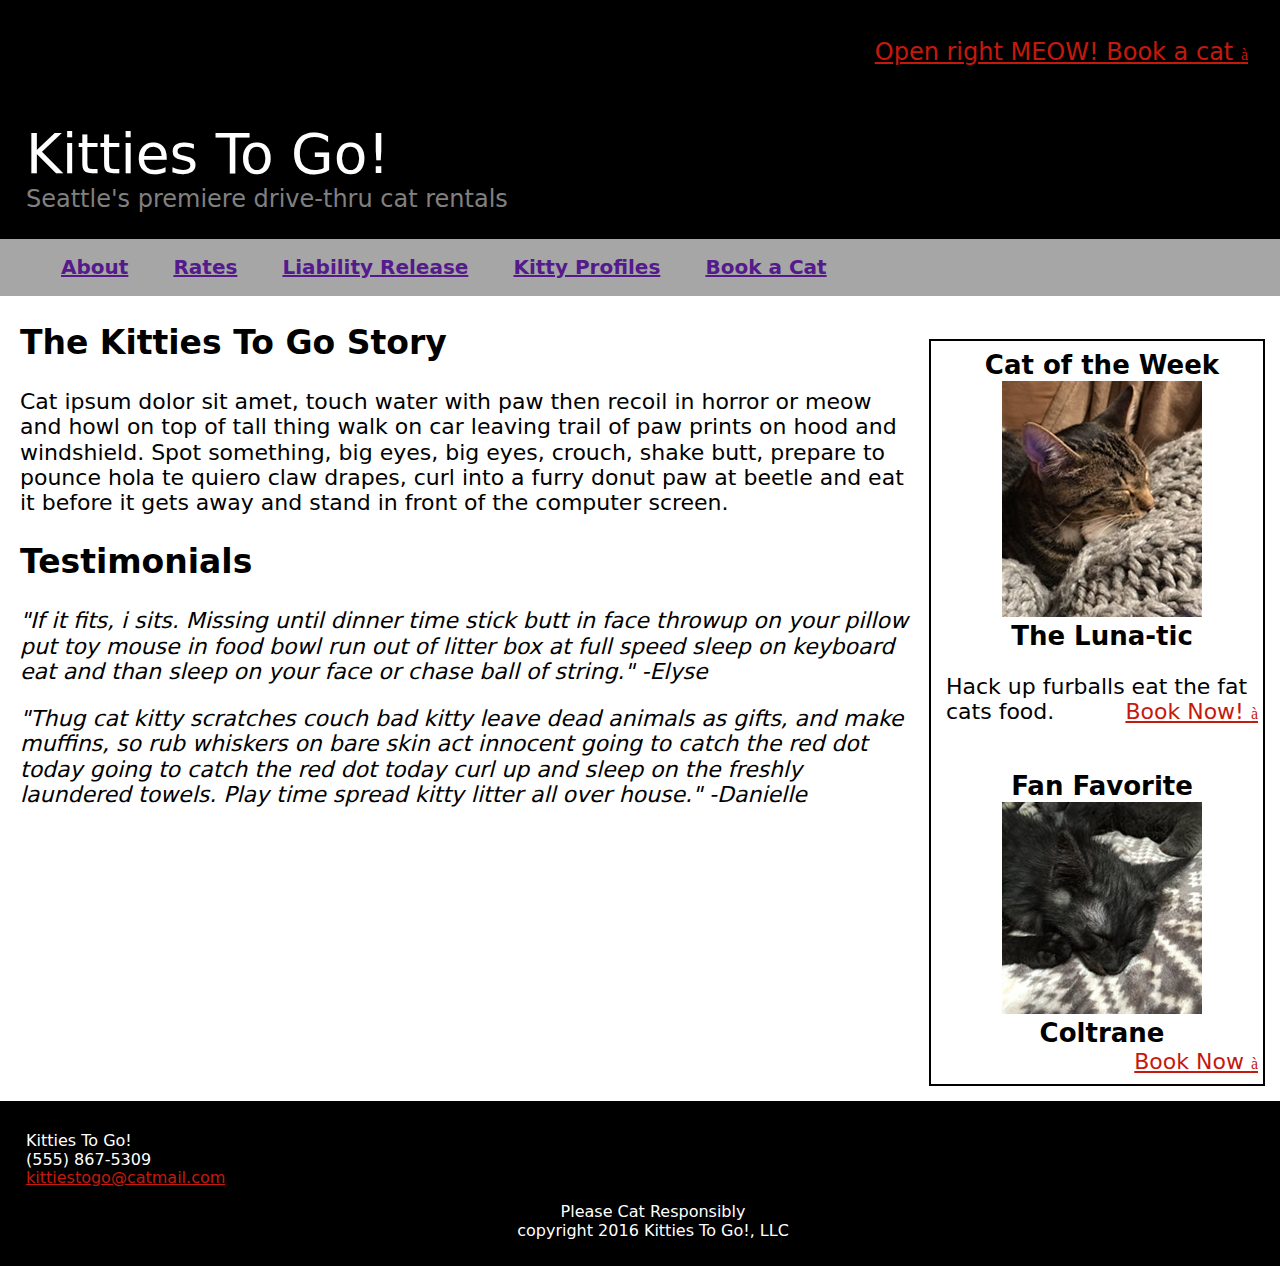
==== about.html @ 048bb228 "add new photos and pagefs" ====
<!DOCTYPE html>
<html lang="en">
  <head>
    <meta charset="utf-8">
    <link rel="stylesheet" type="text/css" href="stylesheets/normalize.css">
    <link rel="stylesheet" type="text/css" href="stylesheets/stylesheet.css">
  </head>
  
  <body>
    <header>
      <p class="cta"><a class="cta" href="#">Open right MEOW! Book a cat <span class="arrow">à</span></a>
      <h1>Kitties To Go!</h1>
      <span class="description">Seattle's premiere drive-thru cat rentals</span></p>
    </header>

  <nav>
    <ul>
      <li><a class="nav-link" href="">About</a></li>
      <li><a class="nav-link" href="">Rates</a></li>
      <li><a class="nav-link" href="">Liability Release</a></li>
      <li><a class="nav-link" href="">Kitty Profiles</a></li>
      <li><a class="nav-link" href="">Book a Cat</a></li>
    </ul>
  </nav>
  
  <section>
    <aside>
      <h3>Cat of the Week</h3>
      <img class="cats" src="images/Luna3.JPG" alt="Luna">
      <h3>The Luna-tic</h3>
      <p class="luna-about">Hack up furballs eat the fat cats food.<a class="CoTW-cta" href="">Book Now! <span class="arrow">à</span></a></p>
      <br>
      <h3>Fan Favorite</h3>  
      <img class="cats" src="images/Coltrane4.JPG" alt="Coltrane">
      <h3>Coltrane</h3>
      <a class="CoTW-cta" href="">Book Now <span class="arrow">à</span></a>
    </aside>
    <article class="about">
      <h2>The Kitties To Go Story</h2>
      <p>Cat ipsum dolor sit amet, touch water with paw then recoil in horror or meow and howl on top of tall thing walk on car leaving trail of paw prints on hood and windshield. Spot something, big eyes, big eyes, crouch, shake butt, prepare to pounce hola te quiero claw drapes, curl into a furry donut paw at beetle and eat it before it gets away and stand in front of the computer screen. </p>
    </article> 
    <article>
      <h2> Testimonials</h2>
      <p class="testimonials">"If it fits, i sits. Missing until dinner time stick butt in face throwup on your pillow put toy mouse in food bowl run out of litter box at full speed sleep on keyboard eat and than sleep on your face or chase ball of string." -Elyse</p>
      <p class="testimonials">"Thug cat kitty scratches couch bad kitty leave dead animals as gifts, and make muffins, so rub whiskers on bare skin act innocent going to catch the red dot today going to catch the red dot today curl up and sleep on the freshly laundered towels. Play time spread kitty litter all over house." -Danielle</p>
    </article> 
  </section>
  
  <footer>
      <p>Kitties To Go!
      <br>(555) 867-5309
      <br><a class="contact" href="mailto:kittiestogo@catmail.com">kittiestogo@catmail.com</a></p>
      <p class="disclaimer">Please Cat Responsibly
      <br>copyright 2016 Kitties To Go!, LLC</p>
    </footer>
  </body>
</html>
---- stylesheets/stylesheet.css ----
/* Site Header */
header, footer {
  background-color: #000000;
  color: #FFFFFF;
  margin: 0px;
  padding-left: 26px; 
  padding-bottom: 10px; 
  padding-top: 15px;
}

h1 {
  font-size: 55px; 
  font-weight: 100;
  padding: 0; 
  margin: 0;
}

h3 {
  font-size: 26px;
  padding: 0;
  margin: 0;
}

/* header description */
.description {
  background-color: #000000;
  color: gray;
  font-size: 24px; 
}

/* cat photo spacing */
.cats {
  padding: 0; 
  margin: 0; 
}

/* Nav List Display */
li {
  display: inline-block;
  padding-right: 20px;
  padding-left: 20px;
  font-size: 20px; 
  font-weight: 600; 
  color: #B404AE; 
  text-align: center;
}

/* navigation background */
nav {
  background-color: #A6A6A6;
  padding: 1px; 
}

/* header call to action */
.cta { 
  text-align: right;
  color: #C6190D;
  font-size: 24px;
  font-weight: 100; 
  padding-right: 1rem;
  padding-bottom: 2rem; 
}

/* cat of the week call to action */
.CoTW-cta {
  float: right;
  color: #C6190D;
}

/*  font style for page */
body {
  font-family: Calibri, "Calibri UI", "DejaVu Sans", "Trebuchet MS", Verdana, sans-serif;
  font-size: 22x;
  clear: right;  
}

/* testimonials */
.testimonials {
  font-style: italic;
  font-size: 22px;
}

section {
  padding-left: 20px; 
  font-size: 22px;
}

/* cat of the week aside */
aside {
  width: 19.5rem; 
  float: right; 
  margin: 15px; 
  padding: 10px 5px 10px 15px; 
  border-style:solid;
  border-width: 2px; 
  text-align: center;
  overflow: hidden;
 }

/* aside text alignment */
.luna-about {
  text-align: left;
}

/* footer formatting*/
footer {
  clear: both;  
}

.arrow {
  font-size: 16px; 
  font-family: Wingdings;"Calibri";
  font-weight: 300;
}

/* contact email */
.contact {
  color: #C6190D;
}

/* disclaimer */
.disclaimer {
  text-align: center;
}
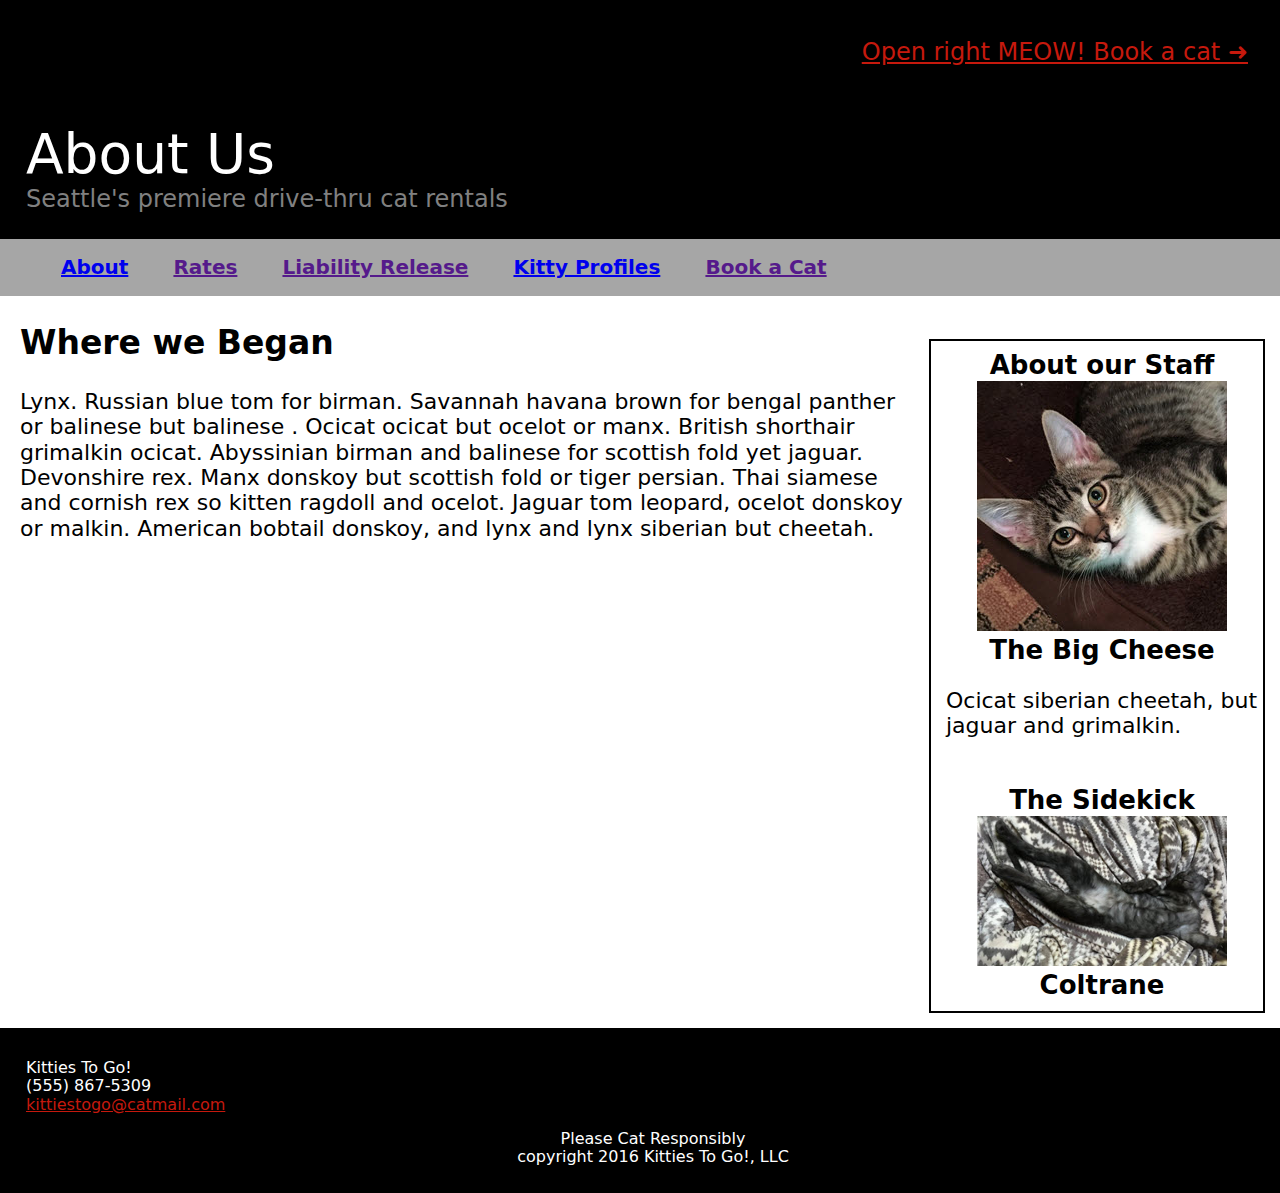
==== commit f12e97c1: "final content on about and profile" ====
--- a/about.html
+++ b/about.html
@@ -8,41 +8,35 @@
   
   <body>
     <header>
-      <p class="cta"><a class="cta" href="#">Open right MEOW! Book a cat <span class="arrow">à</span></a>
-      <h1>Kitties To Go!</h1>
+      <p class="cta"><a class="cta" href="#">Open right MEOW! Book a cat &#10140</a>
+      <h1>About Us</h1>
       <span class="description">Seattle's premiere drive-thru cat rentals</span></p>
     </header>
 
   <nav>
     <ul>
-      <li><a class="nav-link" href="">About</a></li>
+      <li><a class="nav-link" href="week04-practice/about.html">About</a></li>
       <li><a class="nav-link" href="">Rates</a></li>
       <li><a class="nav-link" href="">Liability Release</a></li>
-      <li><a class="nav-link" href="">Kitty Profiles</a></li>
+      <li><a class="nav-link" href="profiles.html">Kitty Profiles</a></li>
       <li><a class="nav-link" href="">Book a Cat</a></li>
     </ul>
   </nav>
   
   <section>
     <aside>
-      <h3>Cat of the Week</h3>
-      <img class="cats" src="images/Luna3.JPG" alt="Luna">
-      <h3>The Luna-tic</h3>
-      <p class="luna-about">Hack up furballs eat the fat cats food.<a class="CoTW-cta" href="">Book Now! <span class="arrow">à</span></a></p>
+      <h3>About our Staff</h3>
+      <img class="cats" src="images/Lunaface.JPG" alt="Luna">
+      <h3>The Big Cheese</h3>
+      <p class="luna-about">Ocicat siberian cheetah, but jaguar and grimalkin.</p>
       <br>
-      <h3>Fan Favorite</h3>  
-      <img class="cats" src="images/Coltrane4.JPG" alt="Coltrane">
+      <h3>The Sidekick</h3>  
+      <img class="cats" src="images/CT1.jpg" alt="Coltrane">
       <h3>Coltrane</h3>
-      <a class="CoTW-cta" href="">Book Now <span class="arrow">à</span></a>
     </aside>
     <article class="about">
-      <h2>The Kitties To Go Story</h2>
-      <p>Cat ipsum dolor sit amet, touch water with paw then recoil in horror or meow and howl on top of tall thing walk on car leaving trail of paw prints on hood and windshield. Spot something, big eyes, big eyes, crouch, shake butt, prepare to pounce hola te quiero claw drapes, curl into a furry donut paw at beetle and eat it before it gets away and stand in front of the computer screen. </p>
-    </article> 
-    <article>
-      <h2> Testimonials</h2>
-      <p class="testimonials">"If it fits, i sits. Missing until dinner time stick butt in face throwup on your pillow put toy mouse in food bowl run out of litter box at full speed sleep on keyboard eat and than sleep on your face or chase ball of string." -Elyse</p>
-      <p class="testimonials">"Thug cat kitty scratches couch bad kitty leave dead animals as gifts, and make muffins, so rub whiskers on bare skin act innocent going to catch the red dot today going to catch the red dot today curl up and sleep on the freshly laundered towels. Play time spread kitty litter all over house." -Danielle</p>
+      <h2>Where we Began</h2>
+      <p>Lynx. Russian blue tom for birman. Savannah havana brown for bengal panther or balinese but balinese . Ocicat ocicat but ocelot or manx. British shorthair grimalkin ocicat. Abyssinian birman and balinese for scottish fold yet jaguar. Devonshire rex. Manx donskoy but scottish fold or tiger persian. Thai siamese and cornish rex so kitten ragdoll and ocelot. Jaguar tom leopard, ocelot donskoy or malkin. American bobtail donskoy, and lynx and lynx siberian but cheetah.  </p>
     </article> 
   </section>
   
--- a/stylesheets/stylesheet.css
+++ b/stylesheets/stylesheet.css
@@ -107,12 +107,6 @@
   clear: both;  
 }
 
-.arrow {
-  font-size: 16px; 
-  font-family: Wingdings;"Calibri";
-  font-weight: 300;
-}
-
 /* contact email */
 .contact {
   color: #C6190D;
@@ -121,4 +115,9 @@
 /* disclaimer */
 .disclaimer {
   text-align: center;
+}
+
+/* cat photo sizing */
+.cats {
+  width: 250px;
 }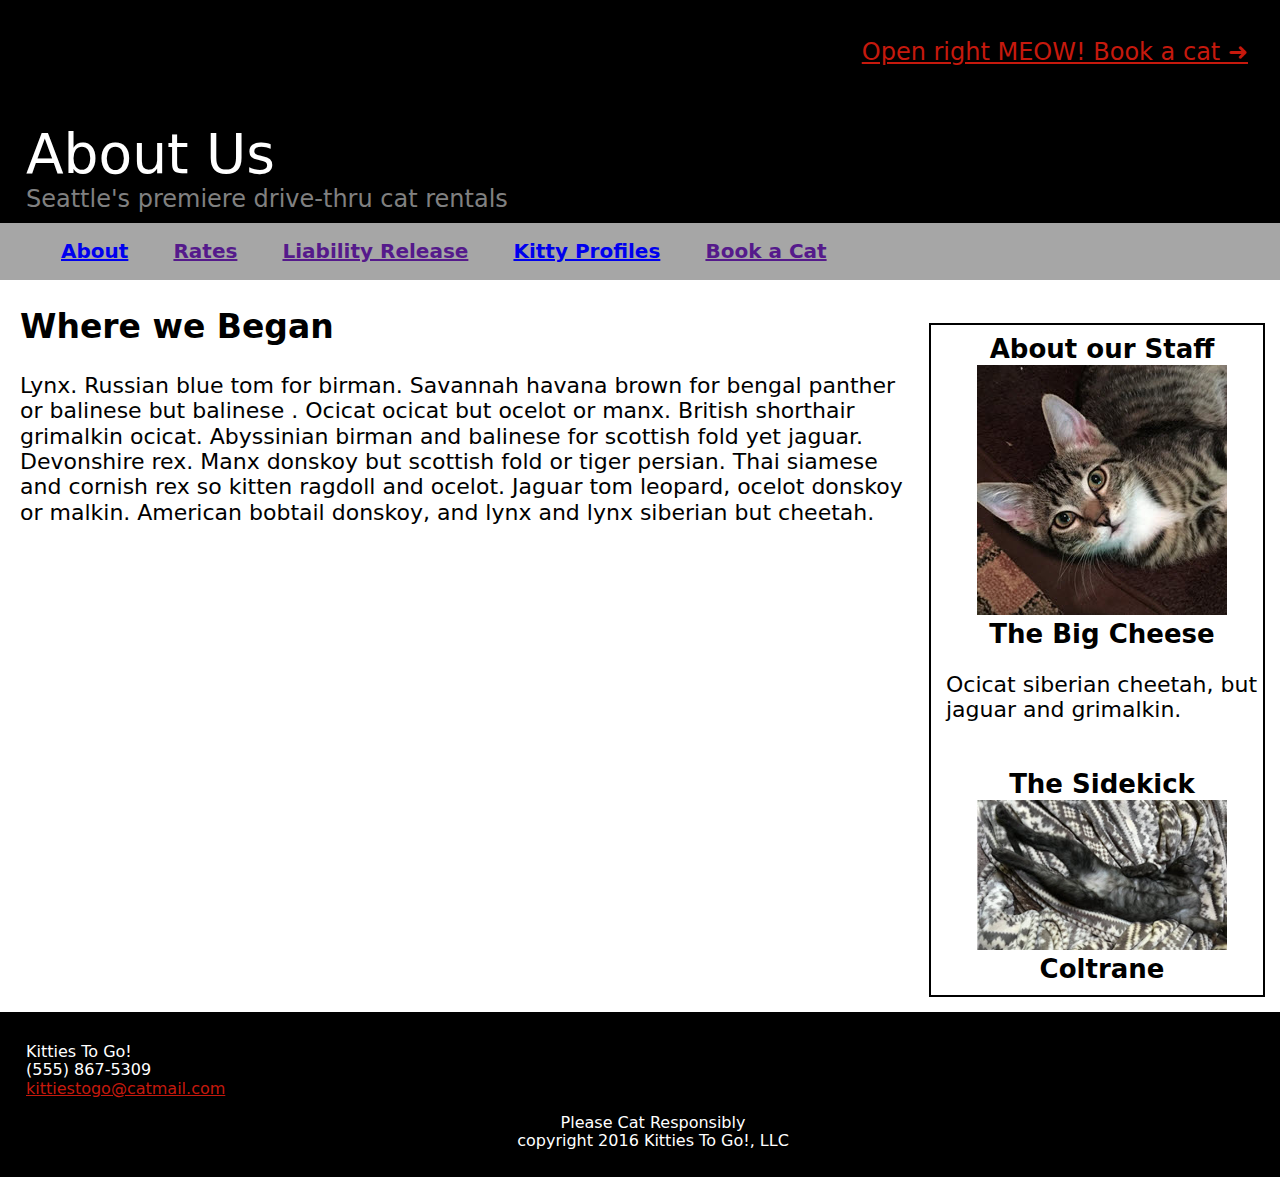
==== commit 8da3aeec: "correct html css" ====
--- a/about.html
+++ b/about.html
@@ -2,15 +2,16 @@
 <html lang="en">
   <head>
     <meta charset="utf-8">
+    <title>About Us</title>
     <link rel="stylesheet" type="text/css" href="stylesheets/normalize.css">
     <link rel="stylesheet" type="text/css" href="stylesheets/stylesheet.css">
   </head>
   
   <body>
     <header>
-      <p class="cta"><a class="cta" href="#">Open right MEOW! Book a cat &#10140</a>
+      <p class="cta"><a class="cta" href="#">Open right MEOW! Book a cat &#10140;</a></p>
       <h1>About Us</h1>
-      <span class="description">Seattle's premiere drive-thru cat rentals</span></p>
+      <span class="description">Seattle's premiere drive-thru cat rentals</span>
     </header>
 
   <nav>
--- a/stylesheets/stylesheet.css
+++ b/stylesheets/stylesheet.css
@@ -71,7 +71,7 @@
 body {
   font-family: Calibri, "Calibri UI", "DejaVu Sans", "Trebuchet MS", Verdana, sans-serif;
   font-size: 22x;
-  clear: right;  
+  clear: right; 
 }
 
 /* testimonials */
